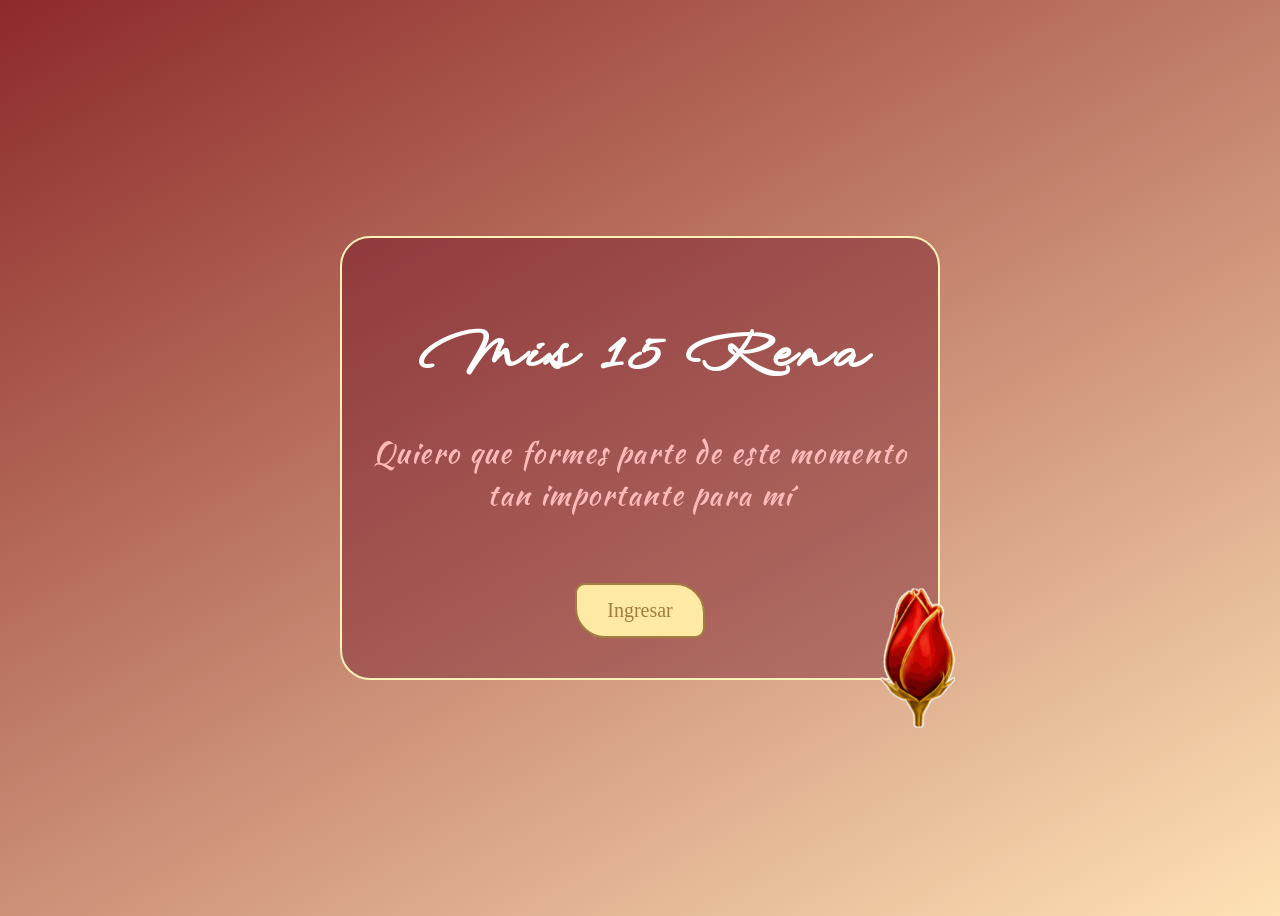
==== index.html @ 3309c5e2 "Add files via upload" ====
<!DOCTYPE html>
<html>
    <head>
        <meta charset="UTF-8">
        <meta name="viewport" content="width=device-width, initial-scale=1.0">
        <title>Invitación de 15 - Renata</title>
<link rel="preconnect" href="https://fonts.googleapis.com">
<link rel="preconnect" href="https://fonts.gstatic.com" crossorigin>
<link href="https://fonts.googleapis.com/css2?family=Bree+Serif&display=swap" rel="stylesheet">
<link href="https://fonts.googleapis.com/css2?family=Bree+Serif&family=Kaushan+Script&display=swap" rel="stylesheet">
        <link rel="stylesheet" href="Ingreso.css">
<link href="https://fonts.googleapis.com/css2?family=Bree+Serif&family=Kaushan+Script&family=WindSong:wght@400;500&display=swap" rel="stylesheet">
    </head>
    <body>
        <header>
          <h1>Mis 15 Rena</h1>
          <h2>Quiero que formes parte de este momento tan importante para mí</h2>
          <br>
            <a href="Cumpleaños/cumple.html"><button>Ingresar</button></a>

            <img class="rosa-decorativa" src="rosa_apertura.gif" alt="">
        </header>
        
    </body>
    </html>
---- Ingreso.css ----
* {  box-sizing: border-box; }

body{
    text-align: center;
    position: relative;
    overflow-x: hidden;
    min-height: 100vh;
    display: flex;
    justify-content: center;
    align-items: center;
    text-align: center;
    background: linear-gradient(
        150deg,
        rgb(141, 42, 42) 0%,
        #ffe2b6 100%
    );
}











header{
    width: 90%;
    max-width: 500px;
    padding: 40px 20px;
    background-color: rgba(100, 0, 30, 0.356);
    border: 2px solid #fff2b6;
    border-radius: 30px;
    text-align: center;
    animation: slideIn 2s ease forwards;
    position: relative;
}

h1, h2, button{
    opacity: 0;
    animation-fill-mode: forwards;
}

h1{
     font-family: "WindSong", cursive;
  font-weight: bold;
  font-style: normal;
    color: rgb(255, 255, 255);
    animation: slideIn 1s ease forwards;
    animation-delay: 0.5s;
    letter-spacing: 0.1em;
    opacity: 0;
}

 

h2{
 font-family: "Kaushan Script", cursive;
  font-weight: 200;
  font-style: normal;
    color: rgb(255, 186, 186);
    animation: Slide2 1s ease forwards;
    animation-delay: 2.2s;
    letter-spacing: 0.05em;
    opacity: 0;
}

button{
    opacity: 0;
    margin-top: 25px;
    padding: 12px 25px;
    background-color: rgb(255, 234, 165);
    color: rgb(163, 124, 64);
    font-family: "cursive";
    font-weight: 200;
    font-size: 18px;
    border-radius: 10px 30px 10px 30px;
    border: 2px solid rgb(163, 124, 64);
    transition: all ease-in-out 0.3s;
    animation: boton 1s ease forwards;
    animation-delay: 4s;
}

button:hover{
    background-color:  rgb(163, 124, 64);
    color:rgb(255, 234, 165);
    border: 2px solid rgb(255, 234, 165);
    font-style: italic;
    font-size: 6.7vw;
    border-radius: 50px;
    cursor: pointer;
}

button:active{
    background-color: rgb(255, 126, 126);
    color: rgb(250, 249, 177);
}

@keyframes slideIn {

    from{
        transform: translateY(40px); opacity: 0;
    }

    to{
       transform: translateY(0); opacity: 1;
    }
    
}

@keyframes Slide2{

    from{
      transform: translateY(30px); opacity: 0;   
    }

    to{
       transform: translateY(0); opacity: 1;
    }
}

@keyframes boton {
    from{
     transform: translateY(20px); opacity: 0;
    }
  
    to{
     transform: translateY(0); opacity: 1;
    }
}







/*--------> TABLET <-------*/



@media (min-width: 768px) {
    h1{
        font-size: 3rem;
    }
    h2{
        font-size: 1.5rem;
    }
    button{
        font-size: 20px;
        padding: 14px 30px;
    }
}







/*-----> DESKTOP <-----*/

@media (min-width: 1024px){
    header{
        max-width: 600px;
    }

    h1{
        font-size: 3.5rem;
    }

    h2{
        font-size: 1.8rem;
    }
}








/* =========================
   ROSA EN LA ESQUINA
   ========================= */

.rosa-decorativa {
    position: absolute;

    width: 145px;
    height: auto;

    right: -55px;
    bottom: -55px;

    z-index: 5;
    pointer-events: none;
}

/* CELULAR */
@media (max-width: 480px) {
    .rosa-decorativa {
        width: 100px;
        right: -35px;
        bottom: -40px;
    }
}


/* TABLET */
@media (min-width: 481px) and (max-width: 1023px) {
    .rosa-decorativa {
        width: 125px;
        right: -45px;
        bottom: -45px;
    }
}


/* DESKTOP */
@media (min-width: 1024px) {
    .rosa-decorativa {
        width: 150px;
        right: -55px;
        bottom: -55px;
    }
}
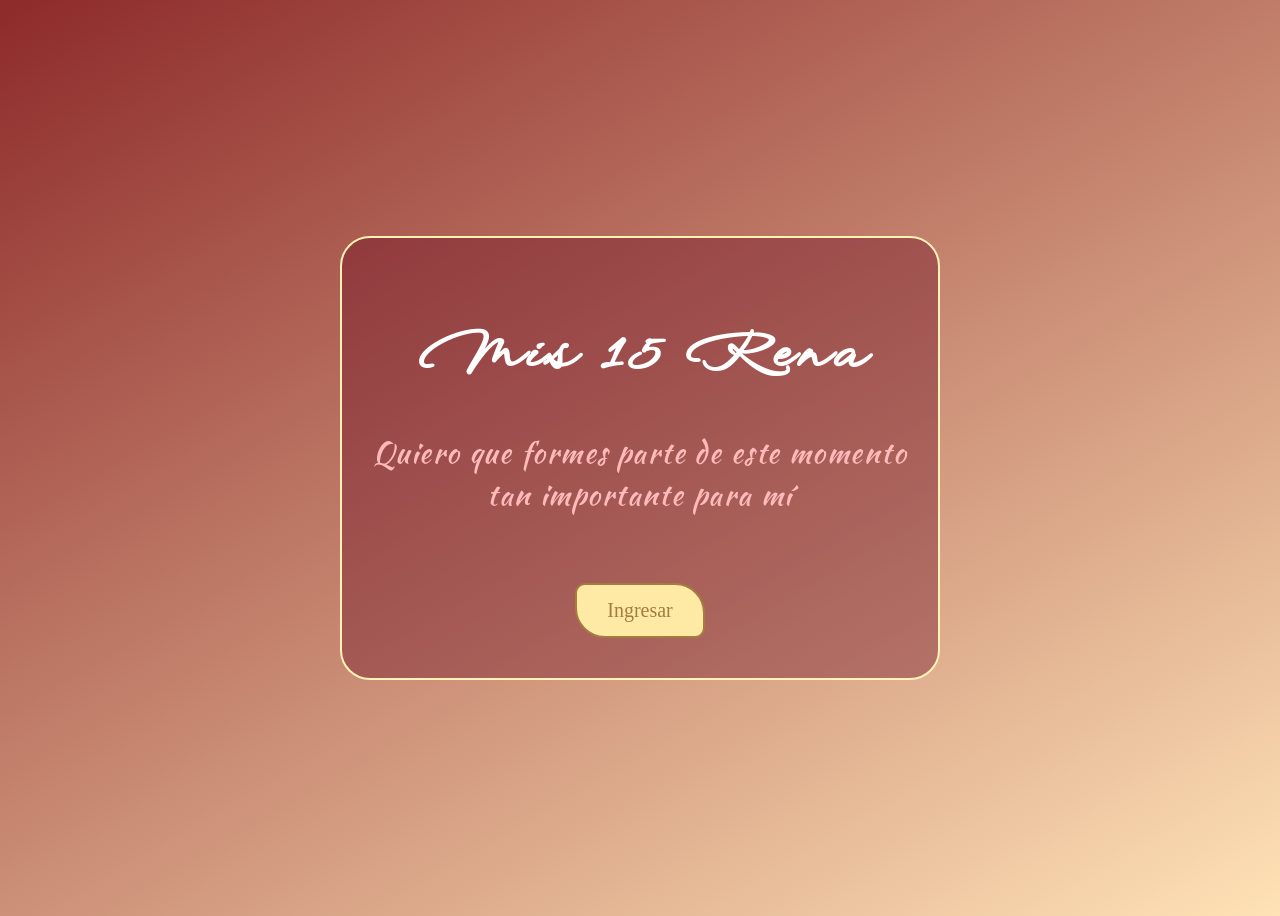
==== commit 437ebfbb: "Update index.html" ====
--- a/index.html
+++ b/index.html
@@ -18,8 +18,7 @@
           <br>
             <a href="Cumpleaños/cumple.html"><button>Ingresar</button></a>
 
-            <img class="rosa-decorativa" src="rosa_apertura.gif" alt="">
         </header>
         
     </body>
-    </html>+    </html>
